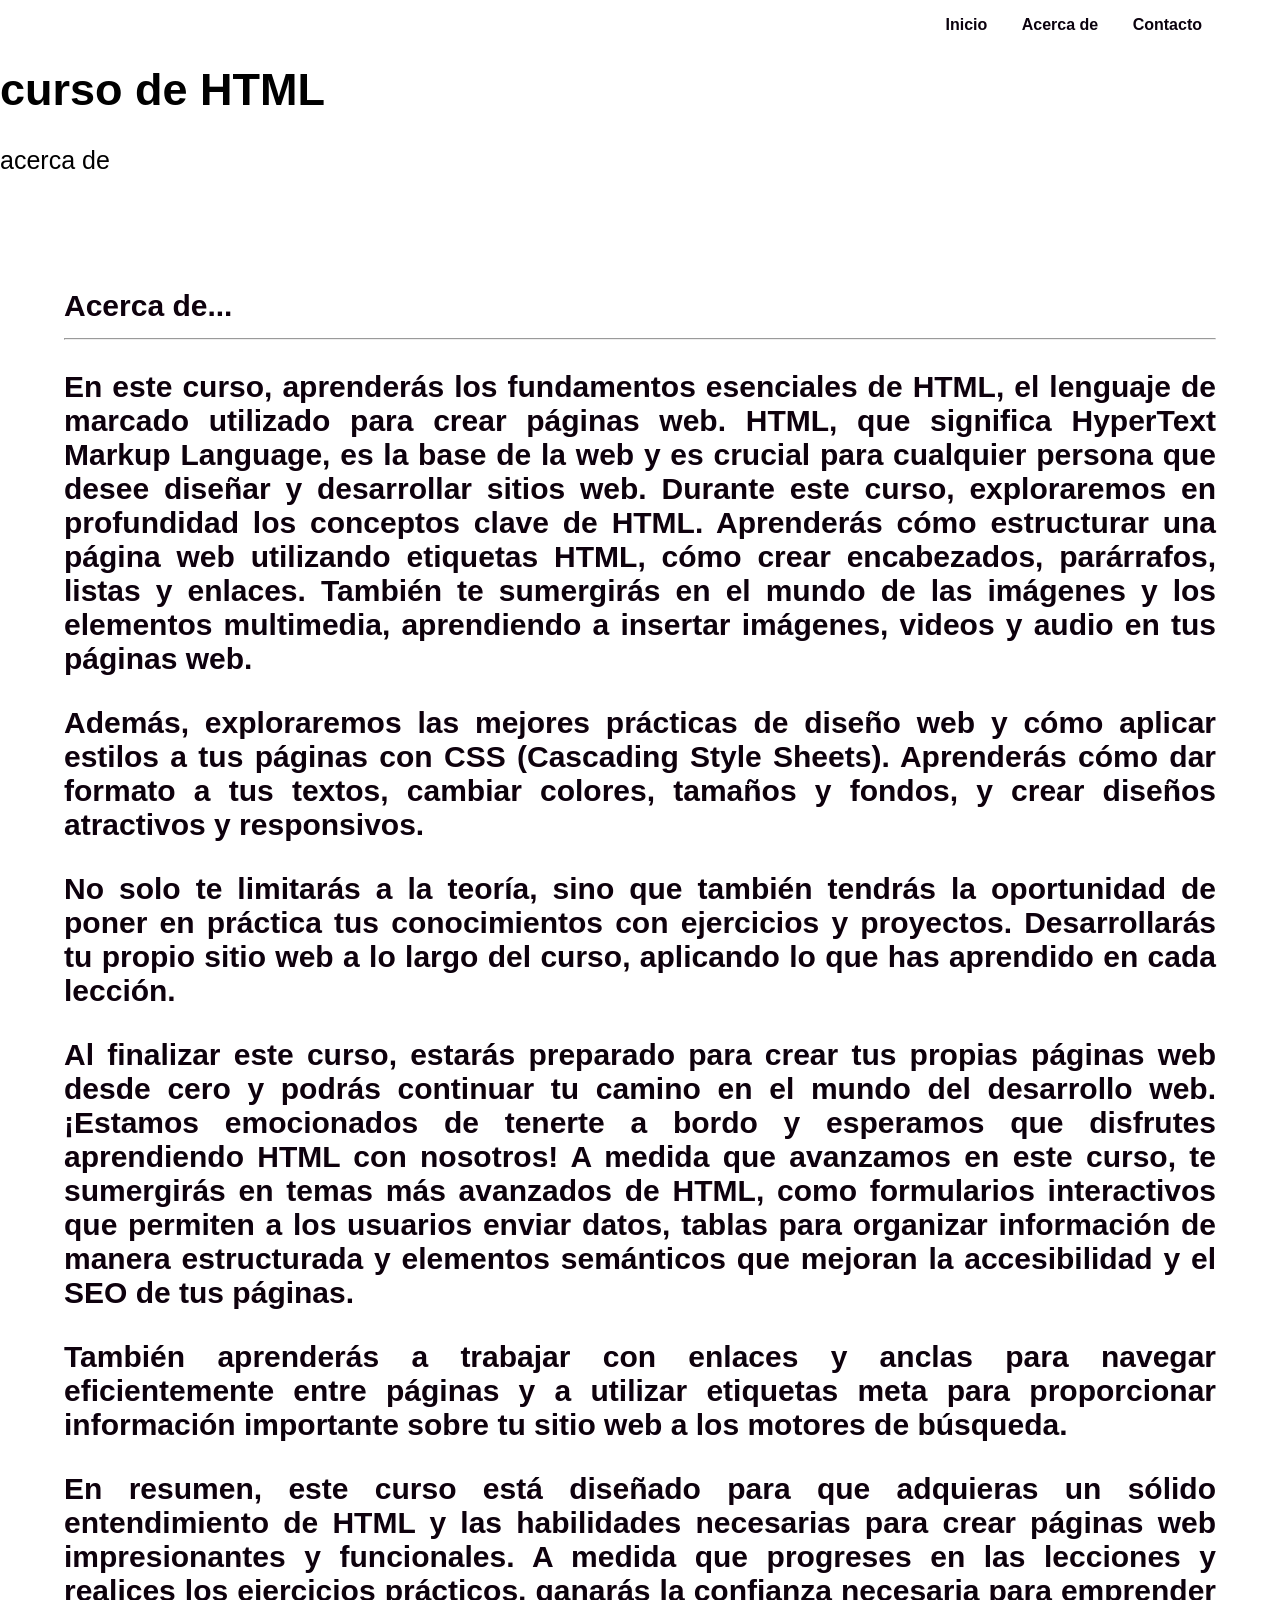
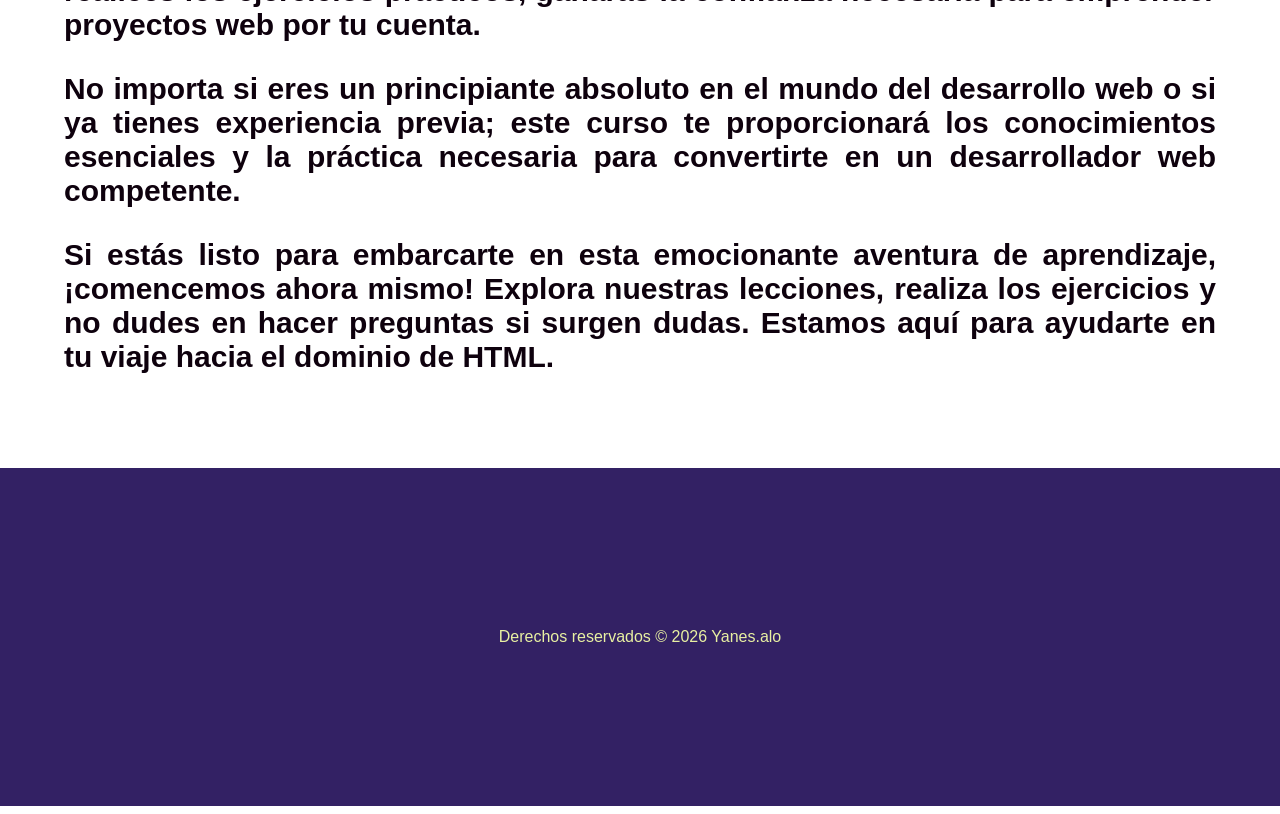
==== index.html @ fe63d80a "primer commit" ====
<!DOCTYPE html>
<html lang="en">
    <link rel="stylesheet" href="styles.css">
    <header id="mi-encabezado">
        <title>CURSO HTMl</title>
        <na>
            <ul>
                <li><a href="index.html">Inicio</a></li>
                <li><a href="about.html">Acerca de</a></li>
                <li><a href="contact.html">Contacto</a></li>
            </ul> 
        </na>
        <h1>curso de HTML</h1>
        <p>acerca de</p>     
    </header>
    <body>
        <main>
            <section class="contenido">
                <h2><span style="background-color:rgb rgb(241, 183, 243) (200, 209, 245);" ;>Acerca de...</span>
                    <tr><td><hr>
                    </hr>
                <p>En este curso, aprenderás los fundamentos esenciales de HTML, el
lenguaje de marcado utilizado
para crear páginas web. HTML, que significa HyperText Markup Language,
es la base de la web
y es crucial para cualquier persona que desee diseñar y desarrollar sitios
web.
Durante este curso, exploraremos en profundidad los conceptos clave de
HTML.
Aprenderás cómo estructurar una página web utilizando etiquetas HTML,
cómo crear encabezados,
parárrafos, listas y enlaces. También te sumergirás en el mundo de las
imágenes y los elementos
multimedia, aprendiendo a insertar imágenes, videos y audio en tus
páginas web.</p>
<p>Además, exploraremos las mejores prácticas de diseño web y cómo
aplicar estilos a tus páginas con CSS (Cascading Style Sheets). Aprenderás cómo dar formato a tus
textos, cambiar colores,
tamaños y fondos, y crear diseños atractivos y responsivos.</p>
<p>No solo te limitarás a la teoría, sino que también tendrás la oportunidad de
poner en práctica
tus conocimientos con ejercicios y proyectos. Desarrollarás tu propio sitio
web a lo largo del
curso, aplicando lo que has aprendido en cada lección.</p>
<p>Al finalizar este curso, estarás preparado para crear tus propias páginas
web desde cero y
podrás continuar tu camino en el mundo del desarrollo web.
¡Estamos emocionados de tenerte a bordo y esperamos que disfrutes
aprendiendo HTML con nosotros!
A medida que avanzamos en este curso, te sumergirás en temas más
avanzados de HTML, como
formularios interactivos que permiten a los usuarios enviar datos, tablas
para organizar
información de manera estructurada y elementos semánticos que mejoran
la accesibilidad y el SEO
de tus páginas.</p>
<p>También aprenderás a trabajar con enlaces y anclas para navegar
eficientemente entre páginas y
a utilizar etiquetas meta para proporcionar información importante sobre
tu sitio web a los
motores de búsqueda.</p>
<p>En resumen, este curso está diseñado para que adquieras un sólido
entendimiento de HTML y las

habilidades necesarias para crear páginas web impresionantes y
funcionales. A medida que
progreses en las lecciones y realices los ejercicios prácticos, ganarás la
confianza necesaria
para emprender proyectos web por tu cuenta.</p>
<p>No importa si eres un principiante absoluto en el mundo del desarrollo
web o si ya tienes
experiencia previa; este curso te proporcionará los conocimientos
esenciales y la práctica
necesaria para convertirte en un desarrollador web competente.</p>
<p>
Si estás listo para embarcarte en esta emocionante aventura de
aprendizaje, ¡comencemos
ahora mismo! Explora nuestras lecciones, realiza los ejercicios y no dudes
en hacer
preguntas si surgen dudas. Estamos aquí para ayudarte en tu viaje hacia el
dominio de HTML.</p>
</td></tr>
</section>
</main>
<div class="footer">Derechos reservados © 2026 Yanes.alo</div>
<script src="script.js"></script>
    </body>
</html>
---- styles.css ----
#mi-encabezdo{
    background-image: url("img/beach-6292382_1280.jpg");
    background-size: cover;
    background-position: center;
    height: 35rem;

    color: #2a0470;
    text-orientation: upright;
    text-align: center;
    padding: 20px;
}

#mi-encabezado h1 {
    font-size: 45px;
    font-family: Arial, Helvetica, sans-serif;
}

#mi-encabezado p {
    font-size: 25px;
}

nav{
    background-color: rgba(182, 168, 235, 0);
    padding: 20px;
    position: fixed;
    top: 0;
    left: 0;
    width: 100%;
    transition: background-color 0.5s;
}

ul{
    list-style-type: none;
    text-align: right;
    margin-right: 3rem;
}

li{
    display: inline;
    margin-right: 30px;
}

a{
    text-decoration: none;
    color: #0b020e;
    font-weight: bold;
}

a:hover{
    color: #e4b268;
}

body{
    margin-top: 0px;
    margin-left: 0px;
    margin-right: 0px;
    font-family: Arial, Helvetica, sans-serif;
}

.contenido{
    color: #0e010d;
    font-size: 20px;
    padding: 5%;
    text-align:justify;
    font-family: Arial, Helvetica, sans-serif;
}

.footer{
    background-color: rgb(51, 33, 100);
    padding: 10rem;
    color: #d68585;
    color: #e8f0a2;
    text-align: center;
}
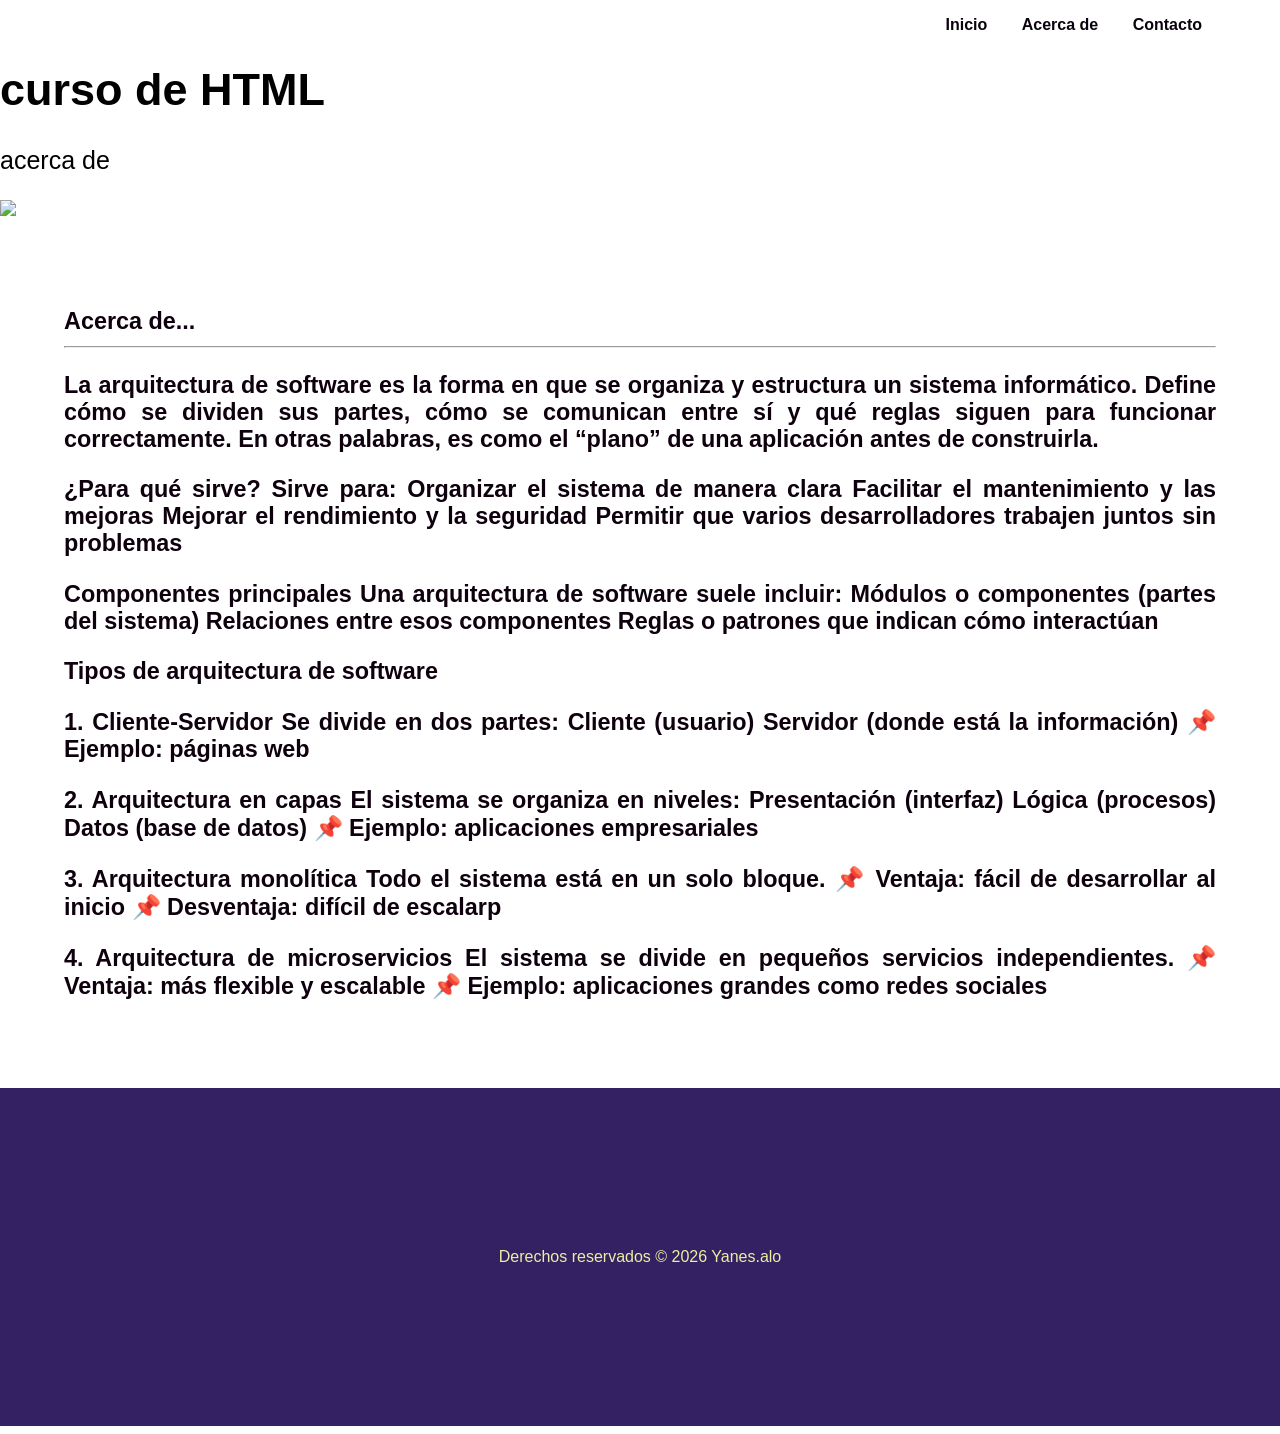
==== commit 46d7f161: "agregue imagen" ====
--- a/index.html
+++ b/index.html
@@ -14,71 +14,50 @@
         <p>acerca de</p>     
     </header>
     <body>
+        <img src="beach.jpg">
         <main>
             <section class="contenido">
-                <h2><span style="background-color:rgb rgb(241, 183, 243) (200, 209, 245);" ;>Acerca de...</span>
+                <h3><span style="background-color:rgb rgb(241, 183, 243) (200, 209, 245);" ;>Acerca de...</span>
                     <tr><td><hr>
                     </hr>
-                <p>En este curso, aprenderás los fundamentos esenciales de HTML, el
-lenguaje de marcado utilizado
-para crear páginas web. HTML, que significa HyperText Markup Language,
-es la base de la web
-y es crucial para cualquier persona que desee diseñar y desarrollar sitios
-web.
-Durante este curso, exploraremos en profundidad los conceptos clave de
-HTML.
-Aprenderás cómo estructurar una página web utilizando etiquetas HTML,
-cómo crear encabezados,
-parárrafos, listas y enlaces. También te sumergirás en el mundo de las
-imágenes y los elementos
-multimedia, aprendiendo a insertar imágenes, videos y audio en tus
-páginas web.</p>
-<p>Además, exploraremos las mejores prácticas de diseño web y cómo
-aplicar estilos a tus páginas con CSS (Cascading Style Sheets). Aprenderás cómo dar formato a tus
-textos, cambiar colores,
-tamaños y fondos, y crear diseños atractivos y responsivos.</p>
-<p>No solo te limitarás a la teoría, sino que también tendrás la oportunidad de
-poner en práctica
-tus conocimientos con ejercicios y proyectos. Desarrollarás tu propio sitio
-web a lo largo del
-curso, aplicando lo que has aprendido en cada lección.</p>
-<p>Al finalizar este curso, estarás preparado para crear tus propias páginas
-web desde cero y
-podrás continuar tu camino en el mundo del desarrollo web.
-¡Estamos emocionados de tenerte a bordo y esperamos que disfrutes
-aprendiendo HTML con nosotros!
-A medida que avanzamos en este curso, te sumergirás en temas más
-avanzados de HTML, como
-formularios interactivos que permiten a los usuarios enviar datos, tablas
-para organizar
-información de manera estructurada y elementos semánticos que mejoran
-la accesibilidad y el SEO
-de tus páginas.</p>
-<p>También aprenderás a trabajar con enlaces y anclas para navegar
-eficientemente entre páginas y
-a utilizar etiquetas meta para proporcionar información importante sobre
-tu sitio web a los
-motores de búsqueda.</p>
-<p>En resumen, este curso está diseñado para que adquieras un sólido
-entendimiento de HTML y las
+                <p>La arquitectura de software es 
+            la forma en que se organiza y estructura un sistema informático.
+             Define cómo se dividen sus partes, cómo se comunican entre sí y qué reglas siguen para funcionar correctamente.
+En otras palabras, es como el 
+“plano” de una aplicación antes de construirla.</p>
+<p>¿Para qué sirve?
+Sirve para:
+Organizar el sistema de manera clara
+Facilitar el mantenimiento y las mejoras
+Mejorar el rendimiento y la seguridad
+Permitir que varios desarrolladores trabajen juntos sin problemas</p>
+<p> Componentes principales
+Una arquitectura de software suele incluir:
+Módulos o componentes (partes del sistema)
+Relaciones entre esos componentes
+Reglas o patrones que indican cómo interactúan</p>
+<p>Tipos de arquitectura de software</p>
+<p>1. Cliente-Servidor
+Se divide en dos partes:
+Cliente (usuario)
+Servidor (donde está la información)
+📌 Ejemplo: páginas web</p>
+<p>2. Arquitectura en capas
+El sistema se organiza en niveles:
+Presentación (interfaz)
+Lógica (procesos)
+Datos (base de datos)
+📌 Ejemplo: aplicaciones empresariales</p>
+<p>3. Arquitectura monolítica
+Todo el sistema está en un solo bloque.
+📌 Ventaja: fácil de desarrollar al inicio
+📌 Desventaja: difícil de escalarp</p>
+<p>4. Arquitectura de microservicios
+El sistema se divide en pequeños servicios independientes.
+📌 Ventaja: más flexible y escalable
+📌 Ejemplo: aplicaciones grandes como redes sociales</p>
+<p></p>
 
-habilidades necesarias para crear páginas web impresionantes y
-funcionales. A medida que
-progreses en las lecciones y realices los ejercicios prácticos, ganarás la
-confianza necesaria
-para emprender proyectos web por tu cuenta.</p>
-<p>No importa si eres un principiante absoluto en el mundo del desarrollo
-web o si ya tienes
-experiencia previa; este curso te proporcionará los conocimientos
-esenciales y la práctica
-necesaria para convertirte en un desarrollador web competente.</p>
-<p>
-Si estás listo para embarcarte en esta emocionante aventura de
-aprendizaje, ¡comencemos
-ahora mismo! Explora nuestras lecciones, realiza los ejercicios y no dudes
-en hacer
-preguntas si surgen dudas. Estamos aquí para ayudarte en tu viaje hacia el
-dominio de HTML.</p>
 </td></tr>
 </section>
 </main>
--- a/styles.css
+++ b/styles.css
@@ -1,5 +1,5 @@
 #mi-encabezdo{
-    background-image: url("img/beach-6292382_1280.jpg");
+    background-image: url("img/beach.jpg");
     background-size: cover;
     background-position: center;
     height: 35rem;
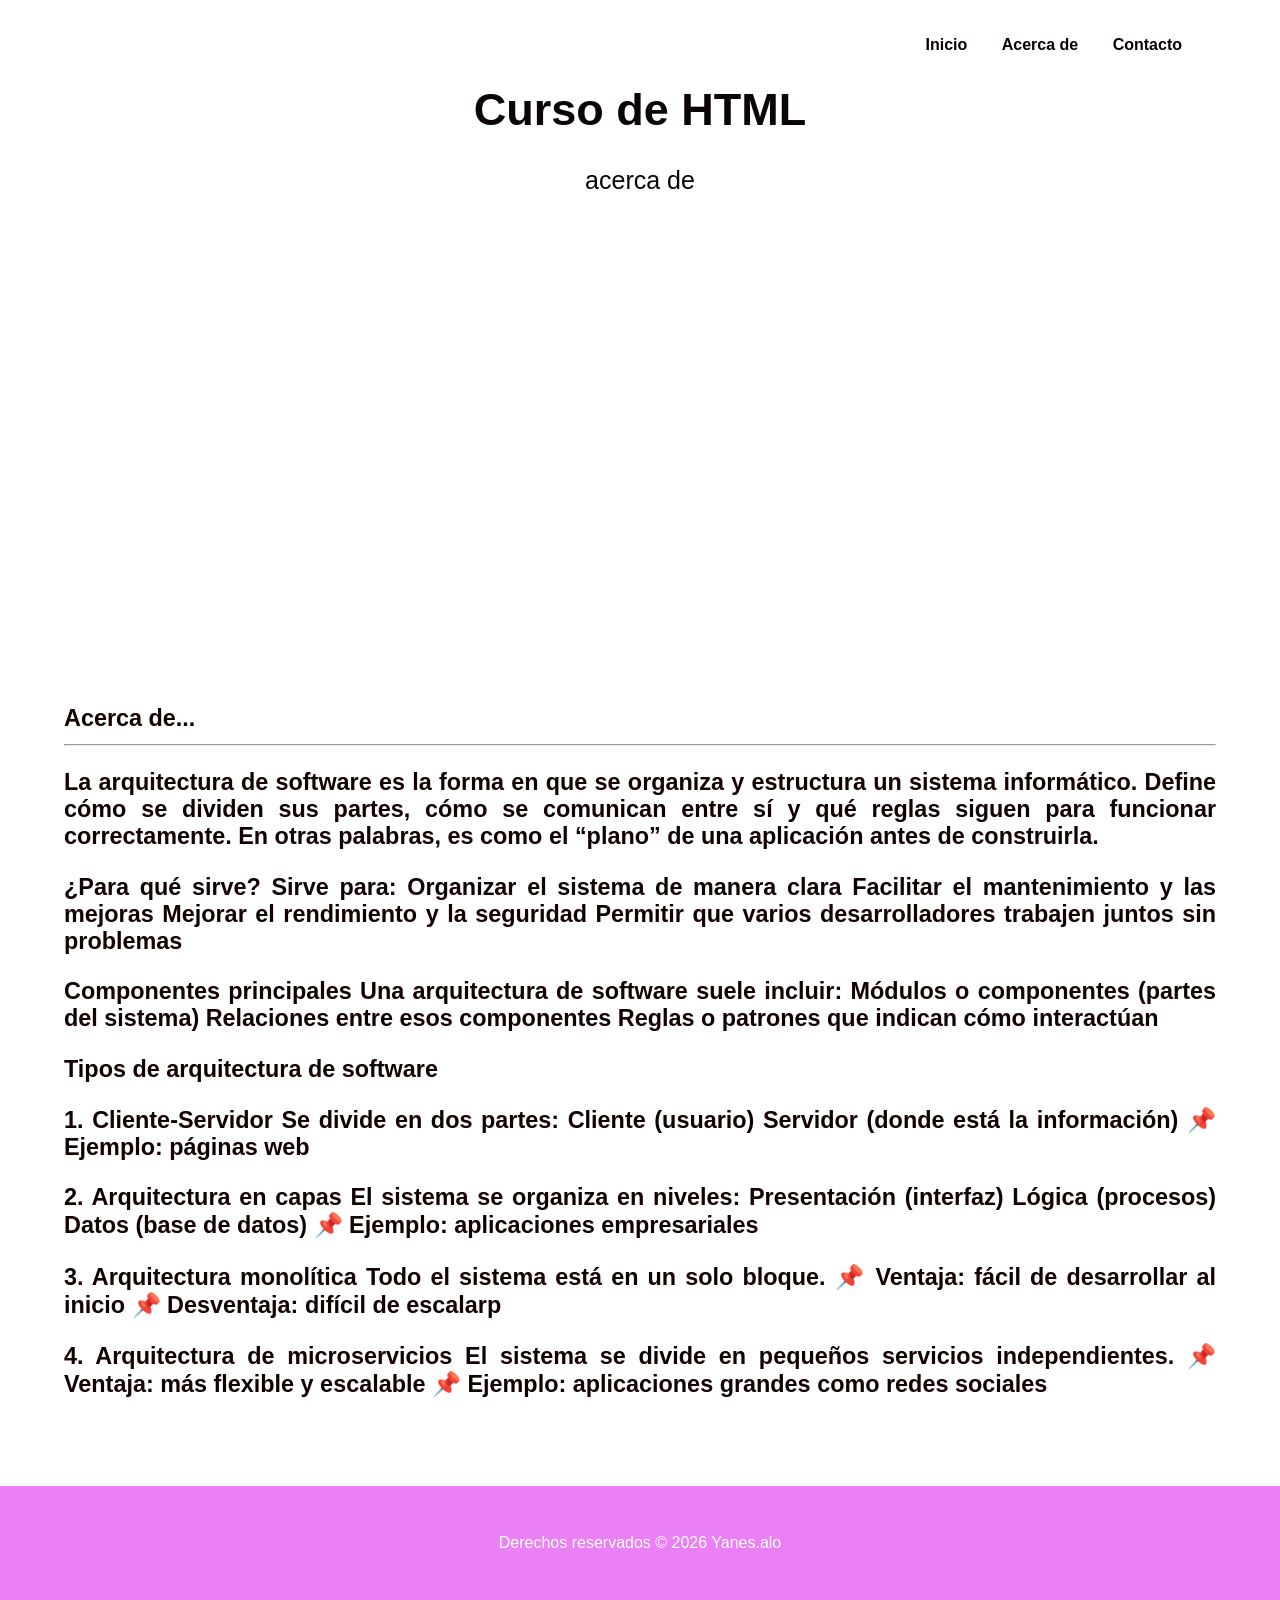
==== commit b3be5ab2: "Arreglando imagen" ====
--- a/index.html
+++ b/index.html
@@ -10,14 +10,14 @@
                 <li><a href="contact.html">Contacto</a></li>
             </ul> 
         </na>
-        <h1>curso de HTML</h1>
+        <h1>Curso de HTML</h1>
         <p>acerca de</p>     
     </header>
     <body>
-        <img src="beach.jpg">
+        <img src="nueva.jpg" alt="">
         <main>
             <section class="contenido">
-                <h3><span style="background-color:rgb rgb(241, 183, 243) (200, 209, 245);" ;>Acerca de...</span>
+                <h3><span style="background-color:rgb rgb(13, 9, 14) (200, 209, 245);" ;>Acerca de...</span>
                     <tr><td><hr>
                     </hr>
                 <p>La arquitectura de software es 
--- a/styles.css
+++ b/styles.css
@@ -1,74 +1,77 @@
-#mi-encabezdo{
-    background-image: url("img/beach.jpg");
-    background-size: cover;
-    background-position: center;
-    height: 35rem;
+#mi-encabezado {
+background-image: url("nueva.jpg");
+background-size: cover;
+background-position: center; 
+height: 35rem; 
 
-    color: #2a0470;
-    text-orientation: upright;
-    text-align: center;
-    padding: 20px;
+color: #0c0505; 
+text-orientation: upright;
+text-align: center; 
+padding: 20px; 
 }
 
 #mi-encabezado h1 {
-    font-size: 45px;
-    font-family: Arial, Helvetica, sans-serif;
+font-size: 45px; 
+font-family: Arial, Helvetica, sans-serif;
 }
 
 #mi-encabezado p {
-    font-size: 25px;
+font-size: 25px; 
 }
 
-nav{
-    background-color: rgba(182, 168, 235, 0);
-    padding: 20px;
-    position: fixed;
-    top: 0;
-    left: 0;
-    width: 100%;
-    transition: background-color 0.5s;
+nav {
+background-color: rgba(17, 2, 17, 0);
+padding: 20px;
+position: fixed; 
+top: 0;
+left: 0;
+width: 100%;
+transition: background-color 0.5s; 
+fondo 
 }
 
 ul{
-    list-style-type: none;
-    text-align: right;
-    margin-right: 3rem;
+list-style-type: none;
+text-align:right; 
+margin-right:3rem;
 }
 
-li{
-    display: inline;
-    margin-right: 30px;
+li {
+display: inline;
+margin-right: 30px; 
 }
 
-a{
-    text-decoration: none;
-    color: #0b020e;
-    font-weight: bold;
+a {
+text-decoration: none;
+color: #0c0000; 
+font-weight: bold;
 }
 
-a:hover{
-    color: #e4b268;
+a:hover {
+color: #061b0b; 
+}
+body {
+margin-top: 0px; 
+margin-left: 0px;
+margin-right: 0px;
+font-family: Arial, Helvetica, sans-serif;
 }
 
-body{
-    margin-top: 0px;
-    margin-left: 0px;
-    margin-right: 0px;
-    font-family: Arial, Helvetica, sans-serif;
+
+.contenido {
+color: #130202;
+font-size: 20px;
+padding: 5%;
+text-align:justify;
+
+font-family: Arial, Helvetica, sans-serif;
 }
 
-.contenido{
-    color: #0e010d;
-    font-size: 20px;
-    padding: 5%;
-    text-align:justify;
-    font-family: Arial, Helvetica, sans-serif;
-}
+.footer {
+background-color: rgb(235, 127, 245);
+padding: 3rem;
+color: #140202;
+color: #ffffff; 
+text-align: center; 
 
-.footer{
-    background-color: rgb(51, 33, 100);
-    padding: 10rem;
-    color: #d68585;
-    color: #e8f0a2;
-    text-align: center;
 }
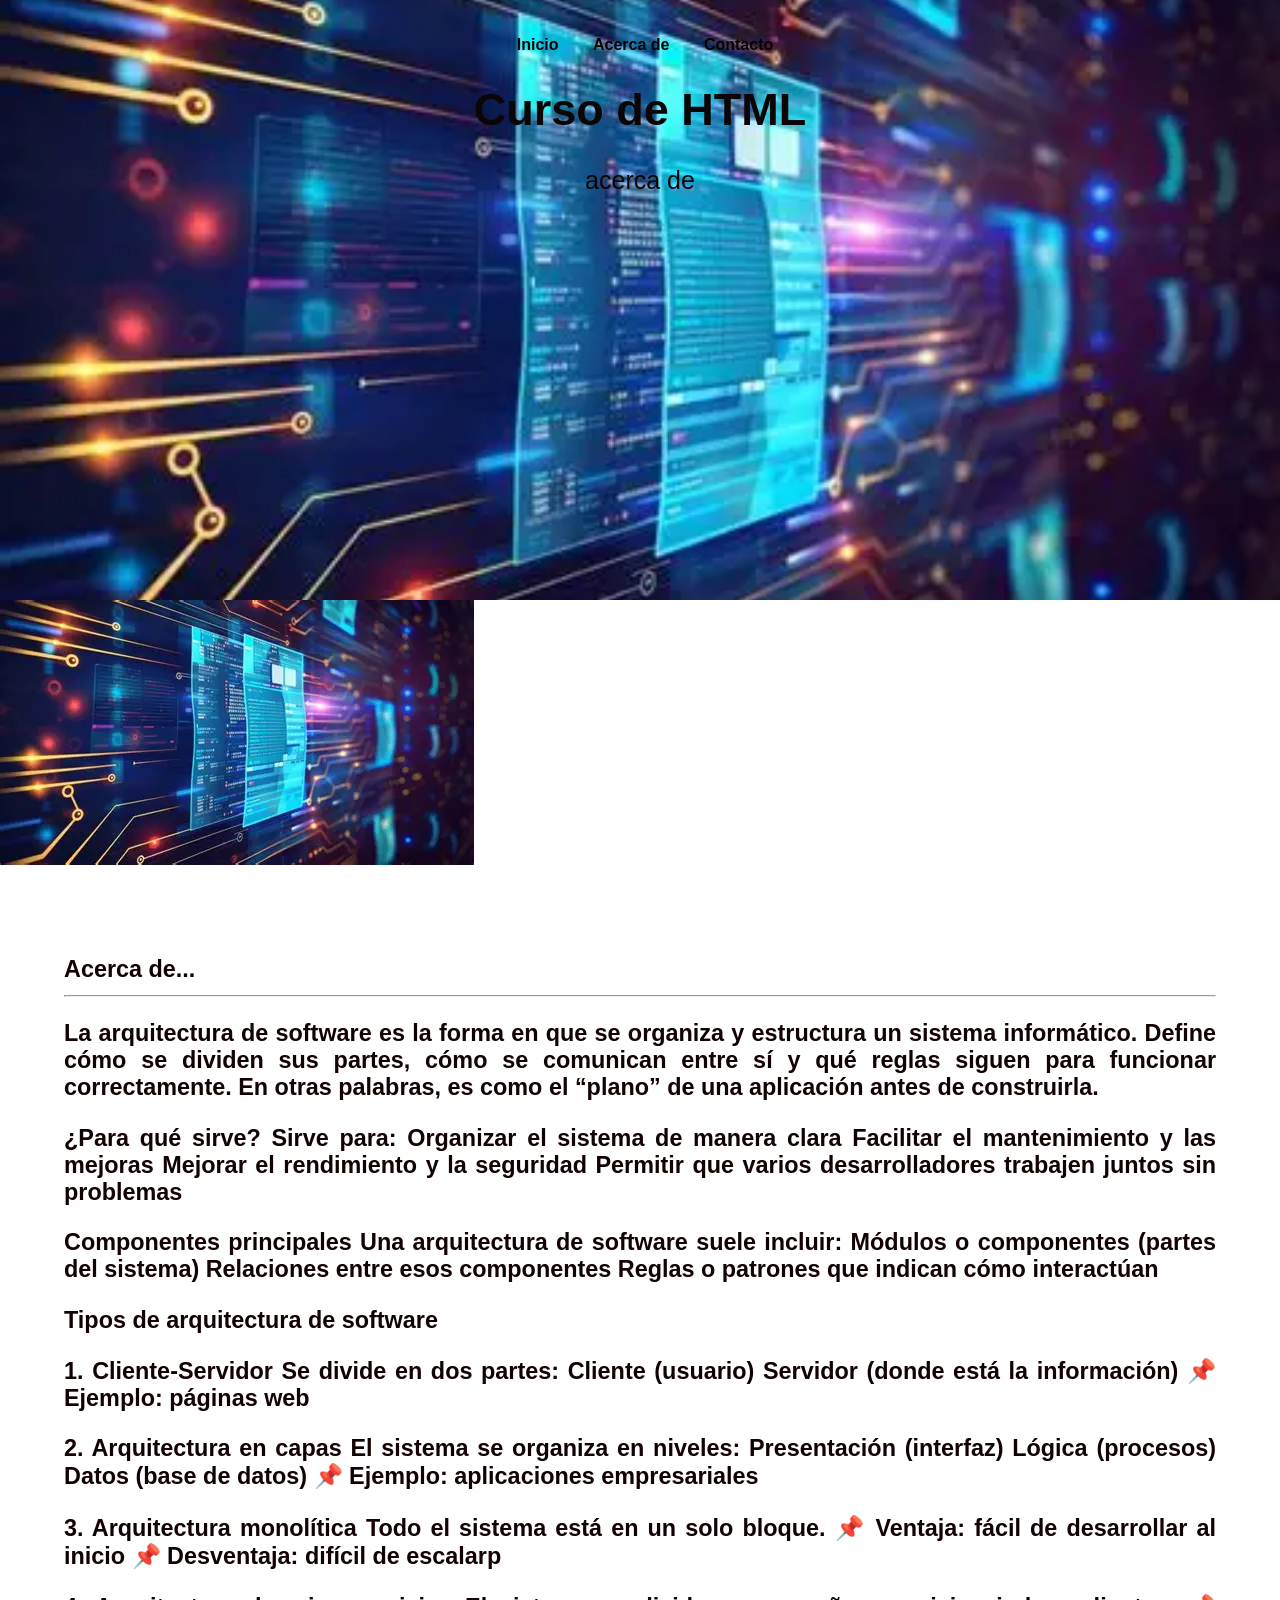
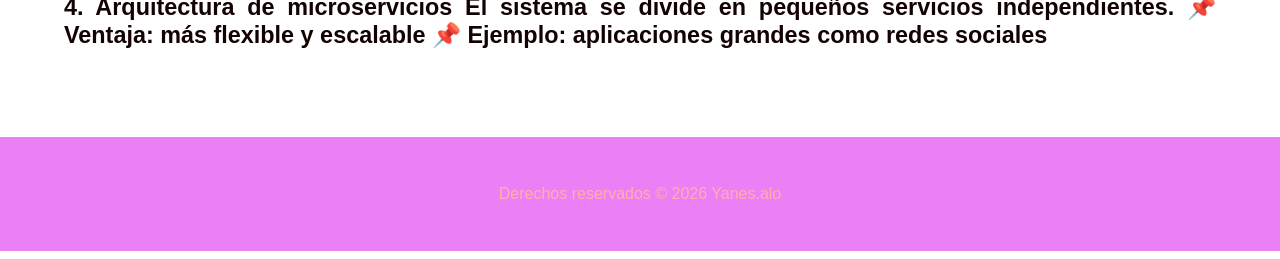
==== commit d489752c: "arreglos" ====
--- a/index.html
+++ b/index.html
@@ -14,7 +14,7 @@
         <p>acerca de</p>     
     </header>
     <body>
-        <img src="nueva.jpg" alt="">
+        <img src="img/nueva.jpg" alt="">
         <main>
             <section class="contenido">
                 <h3><span style="background-color:rgb rgb(13, 9, 14) (200, 209, 245);" ;>Acerca de...</span>
--- a/styles.css
+++ b/styles.css
@@ -1,5 +1,5 @@
 #mi-encabezado {
-background-image: url("nueva.jpg");
+background-image: url("img/nueva.jpg");
 background-size: cover;
 background-position: center; 
 height: 35rem; 
@@ -31,8 +31,8 @@
 }
 
 ul{
-list-style-type: none;
-text-align:right; 
+list-style-type: none
+text-align:right
 margin-right:3rem;
 }
 
@@ -71,7 +71,7 @@
 background-color: rgb(235, 127, 245);
 padding: 3rem;
 color: #140202;
-color: #ffffff; 
+color: #ffaeae; 
 text-align: center; 
 
 }
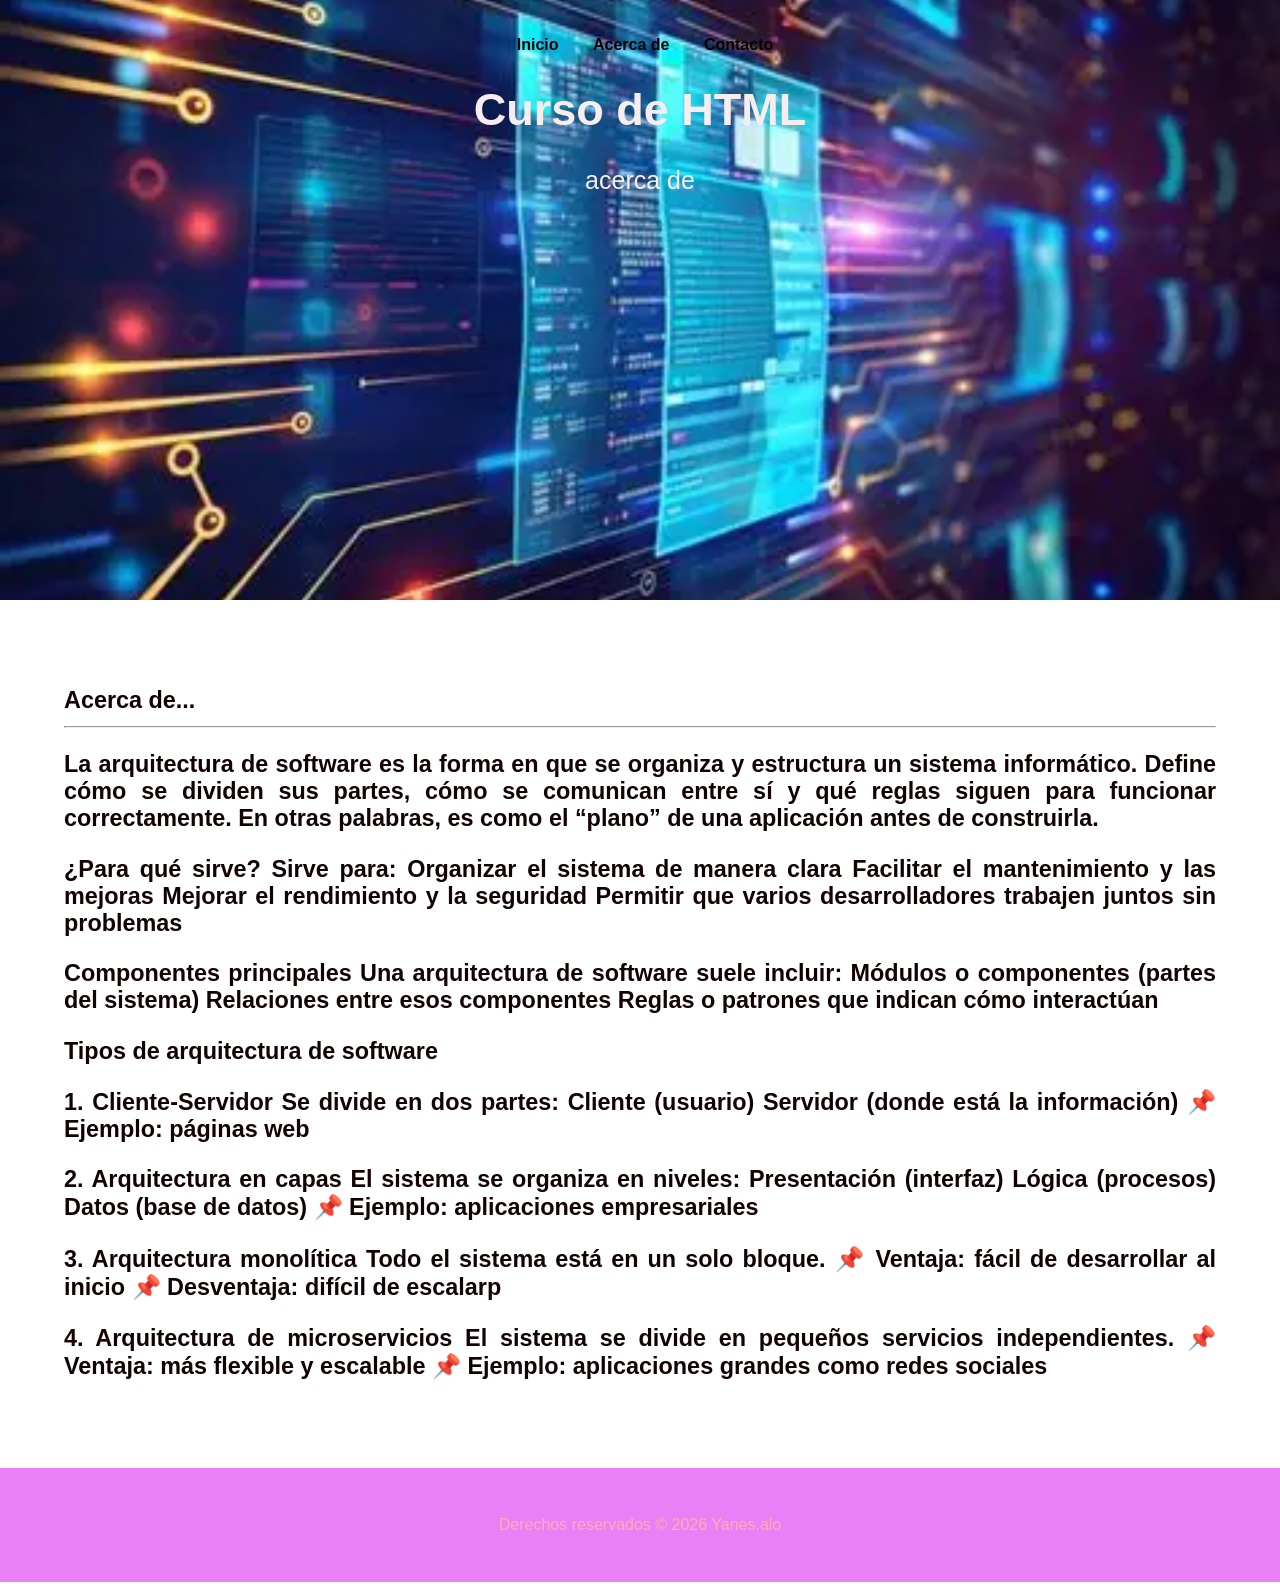
==== commit 058f8e2b: "cambios de color" ====
--- a/index.html
+++ b/index.html
@@ -14,7 +14,6 @@
         <p>acerca de</p>     
     </header>
     <body>
-        <img src="img/nueva.jpg" alt="">
         <main>
             <section class="contenido">
                 <h3><span style="background-color:rgb rgb(13, 9, 14) (200, 209, 245);" ;>Acerca de...</span>
--- a/styles.css
+++ b/styles.css
@@ -4,7 +4,7 @@
 background-position: center; 
 height: 35rem; 
 
-color: #0c0505; 
+color: #f7eded; 
 text-orientation: upright;
 text-align: center; 
 padding: 20px; 
